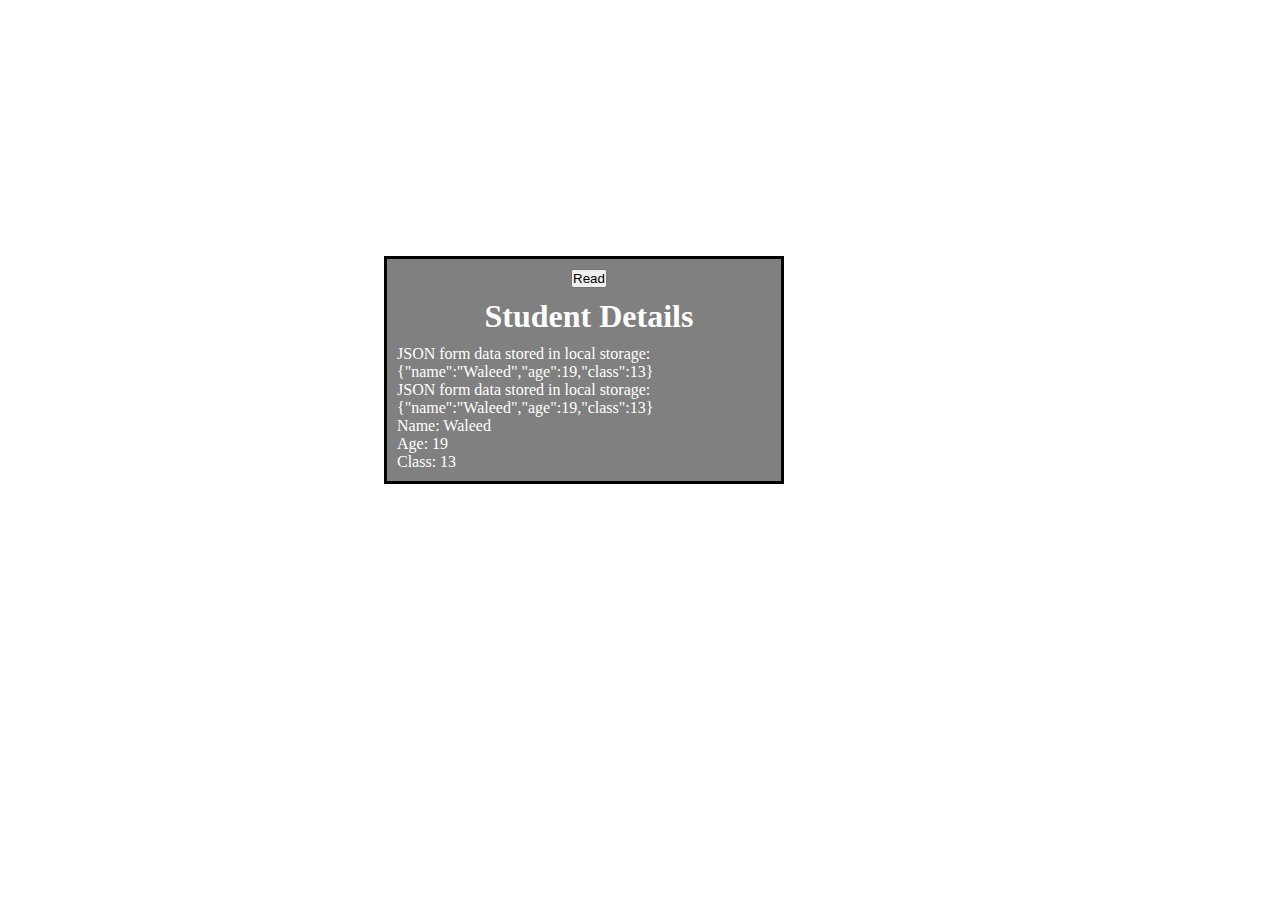
==== index.html @ ac5f89a4 "Add files via upload" ====
<!DOCTYPE html>
<html lang="en">
<head>
    <meta charset="UTF-8">
    <meta http-equiv="X-UA-Compatible" content="IE=edge">
    <meta name="viewport" content="width=device-width, initial-scale=1.0">
    <title>Local storage</title>
    <link rel="stylesheet" href="style.css">
</head>
<body>
    <div class="main">
        <button id="bTn">Read</button>
        <h1>Student Details</h1>
        <p id="content"></p>
    </div>
    <script src="script.js"></script>
</body>
</html>
---- style.css ----
*{
    margin: 0;
    padding: 0;
}

.main{
    display: flex;
    flex-direction: column;
    align-items: center;
    justify-content: center;
    row-gap: 10px;
    width: 30vw;
    height: 100%;
    margin: 20% 0 0 30%;
    padding: 10px 0 10px 10px;
    border: 3px solid black;
    color: white;
    background-color: gray;
}

@media screen and (max-width:768px) {
    .main{
        margin: auto;
        width: 90%;
    }
}
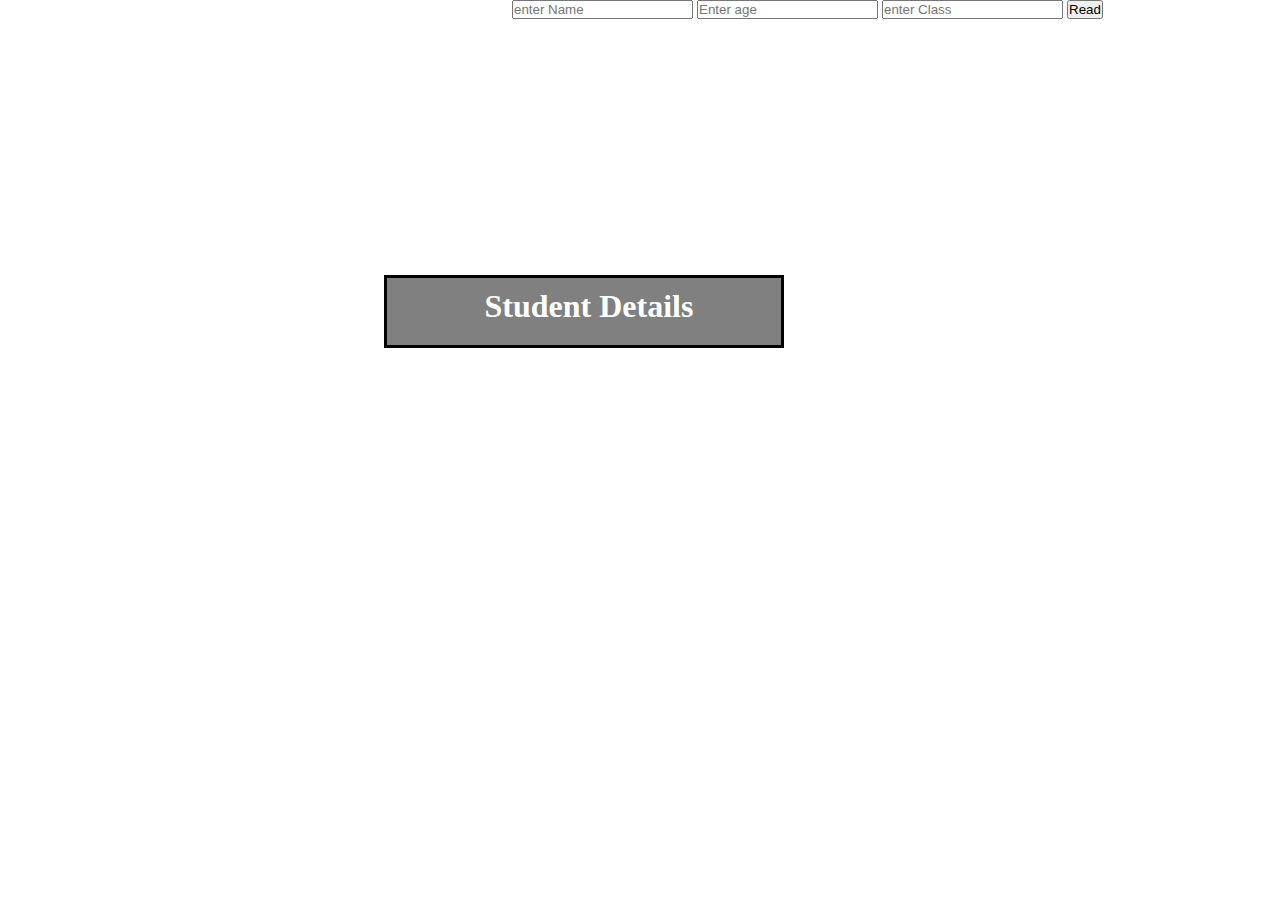
==== commit 6d35ca37: "Update index.html" ====
--- a/index.html
+++ b/index.html
@@ -8,11 +8,16 @@
     <link rel="stylesheet" href="style.css">
 </head>
 <body>
+    <div style="margin-left: 40%;">
+        <input id="myName" type="text" placeholder="enter Name">
+        <input id="myAge" type="number" placeholder="Enter age">
+        <input id="myClass" type="number" placeholder="enter Class">
+        <button id="bTn">Read</button>
+    </div>
     <div class="main">
-        <button id="bTn">Read</button>
         <h1>Student Details</h1>
         <p id="content"></p>
     </div>
     <script src="script.js"></script>
 </body>
-</html>+</html>
--- a/style.css
+++ b/style.css
@@ -1,3 +1,4 @@
+
 *{
     margin: 0;
     padding: 0;
@@ -23,4 +24,4 @@
         margin: auto;
         width: 90%;
     }
-}+}
